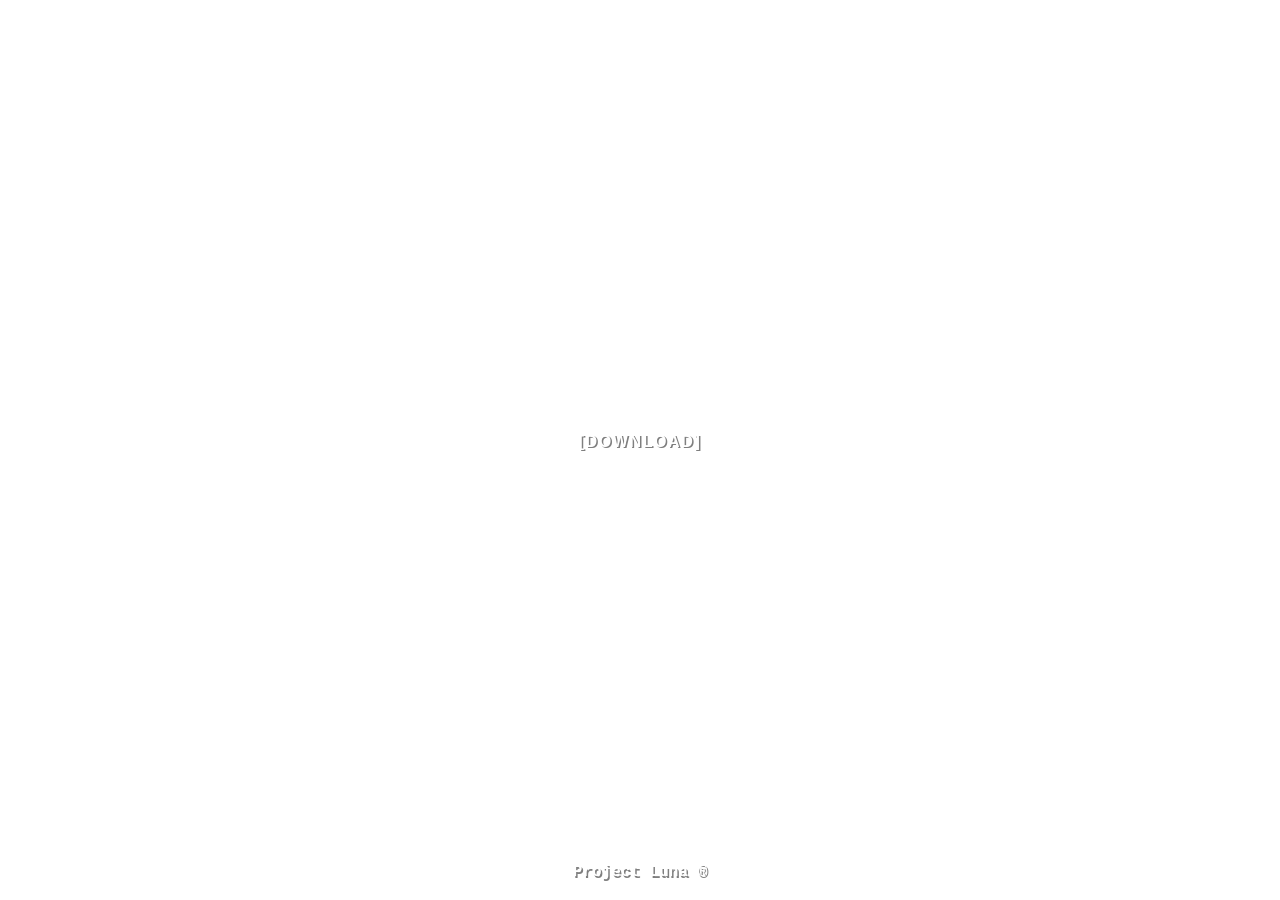
==== index.html @ 6f9338b3 "Add files via upload" ====
<!DOCTYPE html>
<html>
   <head>
      <meta charset="utf-8">
      <meta name="author" content="devoooo">
      <meta name="language" content="English">
      <meta name="robots" content="index, follow">
      <meta http-equiv="Content-Security-Policy" content="upgrade-insecure-requests">
      <meta name="viewport" content="width=device-width, initial-scale=1.0, maximum-scale=1.0">
      <meta name="description" content="The official Discord server for Project Luna, a launcher to play older Fortnite versions multiplayer.">
      <meta name="keywords" content="Fortnite, OG Fortnite, Old Fortnite, Chapter 1, Chapter 2, Chapter 3, Chapter 4">
      <base href="/" />
      <!--favicon icon-->
      <link rel="icon" type="image/png" href="assets/logo.png">
      <!--title-->
      <title>Project Luna</title>
      <!-- inject:css -->
      <link rel="stylesheet" href="css/style.css">
      <!-- endinject -->
   </head>
   <body>
      <video autoplay muted loop id="background">
        <source src="assets/background.mp4" type="video/mp4">
        Your browser does not support HTML5 video.
      </video>
   </body>
   <div href="download.html" id="content">
      <h2>[DOWNLOAD]</h2>
   </div>
   <div id="footer">
      <p>Project Luna ®</p>
   </div>
</html>
---- css/style.css ----
@import url("text.css");

html, body {
  -webkit-user-select: none;    
  -moz-user-select: none;
  -ms-user-select: none;
  user-select: none;
  height: 100%;
  width: 100%;
  padding: 0;
  margin: 0;
}
body {
  display: table;
}
#background {
  min-height: 100%;
  min-width: 100%;
  position: fixed;
  z-index: -1;
  bottom: 0;
  right: 0;
}
#content {
  -webkit-transform: translateX(-50%) translateY(-50%);
  -moz-transform: translateX(-50%) translateY(-50%);
  text-shadow: 1.5px 1.5px rgba(0, 0, 0, .5);
  transform: translateX(-50%) translateY(-50%);
  font-family: Helvetica, sans-serif;
  position: absolute;
  font-weight: 900;
  color: #fff;
  left: 50%;
  top: 50%;
}
#footer {
  font-family: Courier Bold, Courier, monospace;
  text-shadow: 1.5px 1.5px rgba(0, 0, 0, .5);
  justify-content: center;
  vertical-align: bottom;
  align-items: flex-end;
  position: absolute;
  font-weight: 900;
  color: #fff;
  display: flex;
  height: 100%;
  width: 100%;
}
p {
  font-family: Courier Bold, Courier, monospace;
  text-shadow: 1.5px 1.5px rgba(0, 0, 0, .5);
  font-weight: 900;
  color: #fff;
}
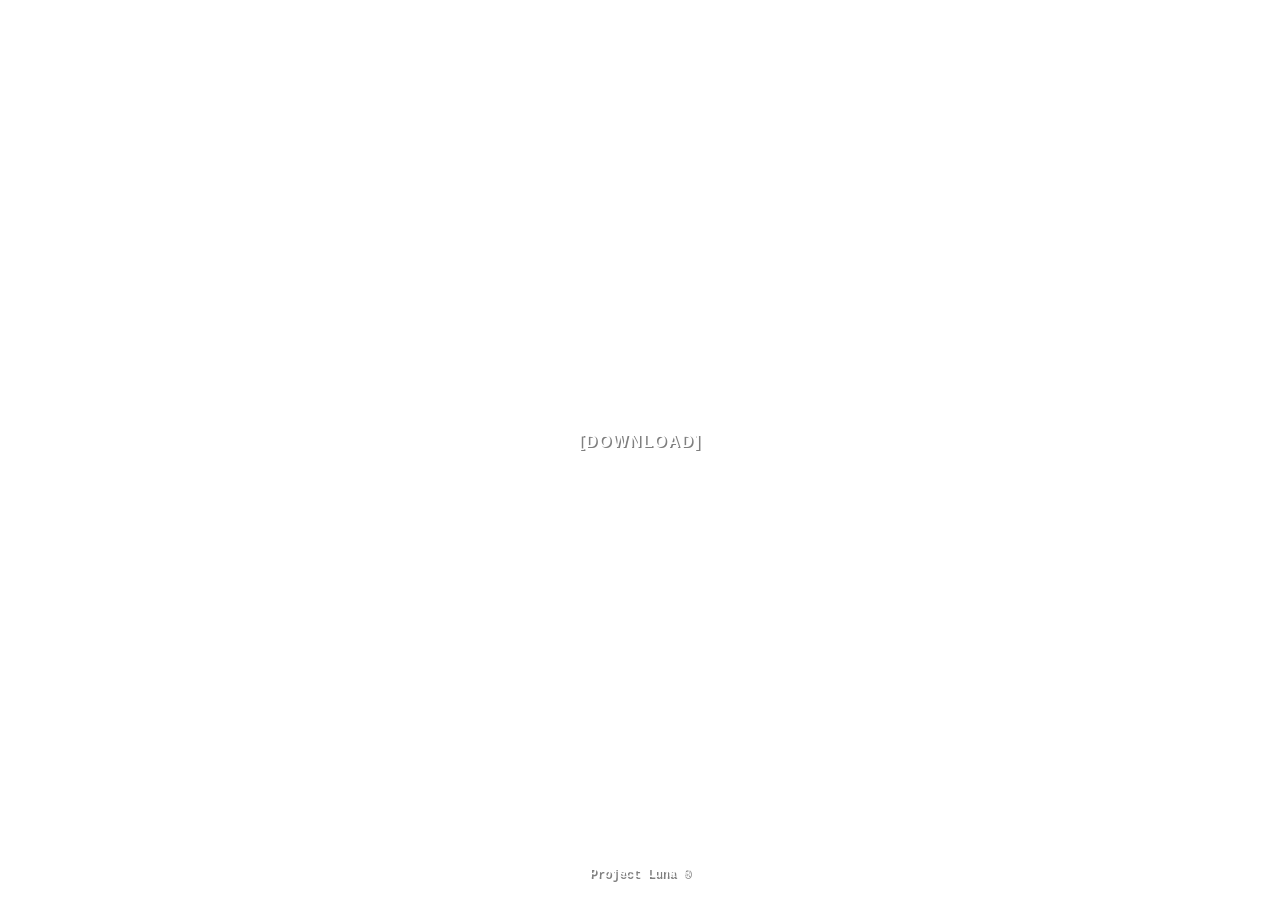
==== commit 5499be0f: "Add files via upload" ====
--- a/index.html
+++ b/index.html
@@ -9,7 +9,7 @@
       <meta name="viewport" content="width=device-width, initial-scale=1.0, maximum-scale=1.0">
       <meta name="description" content="The official Discord server for Project Luna, a launcher to play older Fortnite versions multiplayer.">
       <meta name="keywords" content="Fortnite, OG Fortnite, Old Fortnite, Chapter 1, Chapter 2, Chapter 3, Chapter 4">
-      <base href="/" />
+      <base href="/"/>
       <!--favicon icon-->
       <link rel="icon" type="image/png" href="assets/logo.png">
       <!--title-->
@@ -21,11 +21,13 @@
    <body>
       <video autoplay muted loop id="background">
         <source src="assets/background.mp4" type="video/mp4">
-        Your browser does not support HTML5 video.
+        <img src="assets/background-still.jpg"></img>
       </video>
    </body>
-   <div href="download.html" id="content">
-      <h2>[DOWNLOAD]</h2>
+   <div id="content">
+      <h2>
+         <a href="download.html">[DOWNLOAD]</a>
+      </h2>
    </div>
    <div id="footer">
       <p>Project Luna ®</p>
--- a/css/style.css
+++ b/css/style.css
@@ -46,9 +46,15 @@
   height: 100%;
   width: 100%;
 }
-p {
+p, span {
   font-family: Courier Bold, Courier, monospace;
   text-shadow: 1.5px 1.5px rgba(0, 0, 0, .5);
   font-weight: 900;
+  font-size: 12px;
   color: #fff;
+}
+#center {
+  justify-content: center;
+  text-align: center;
+  display: flex;
 }
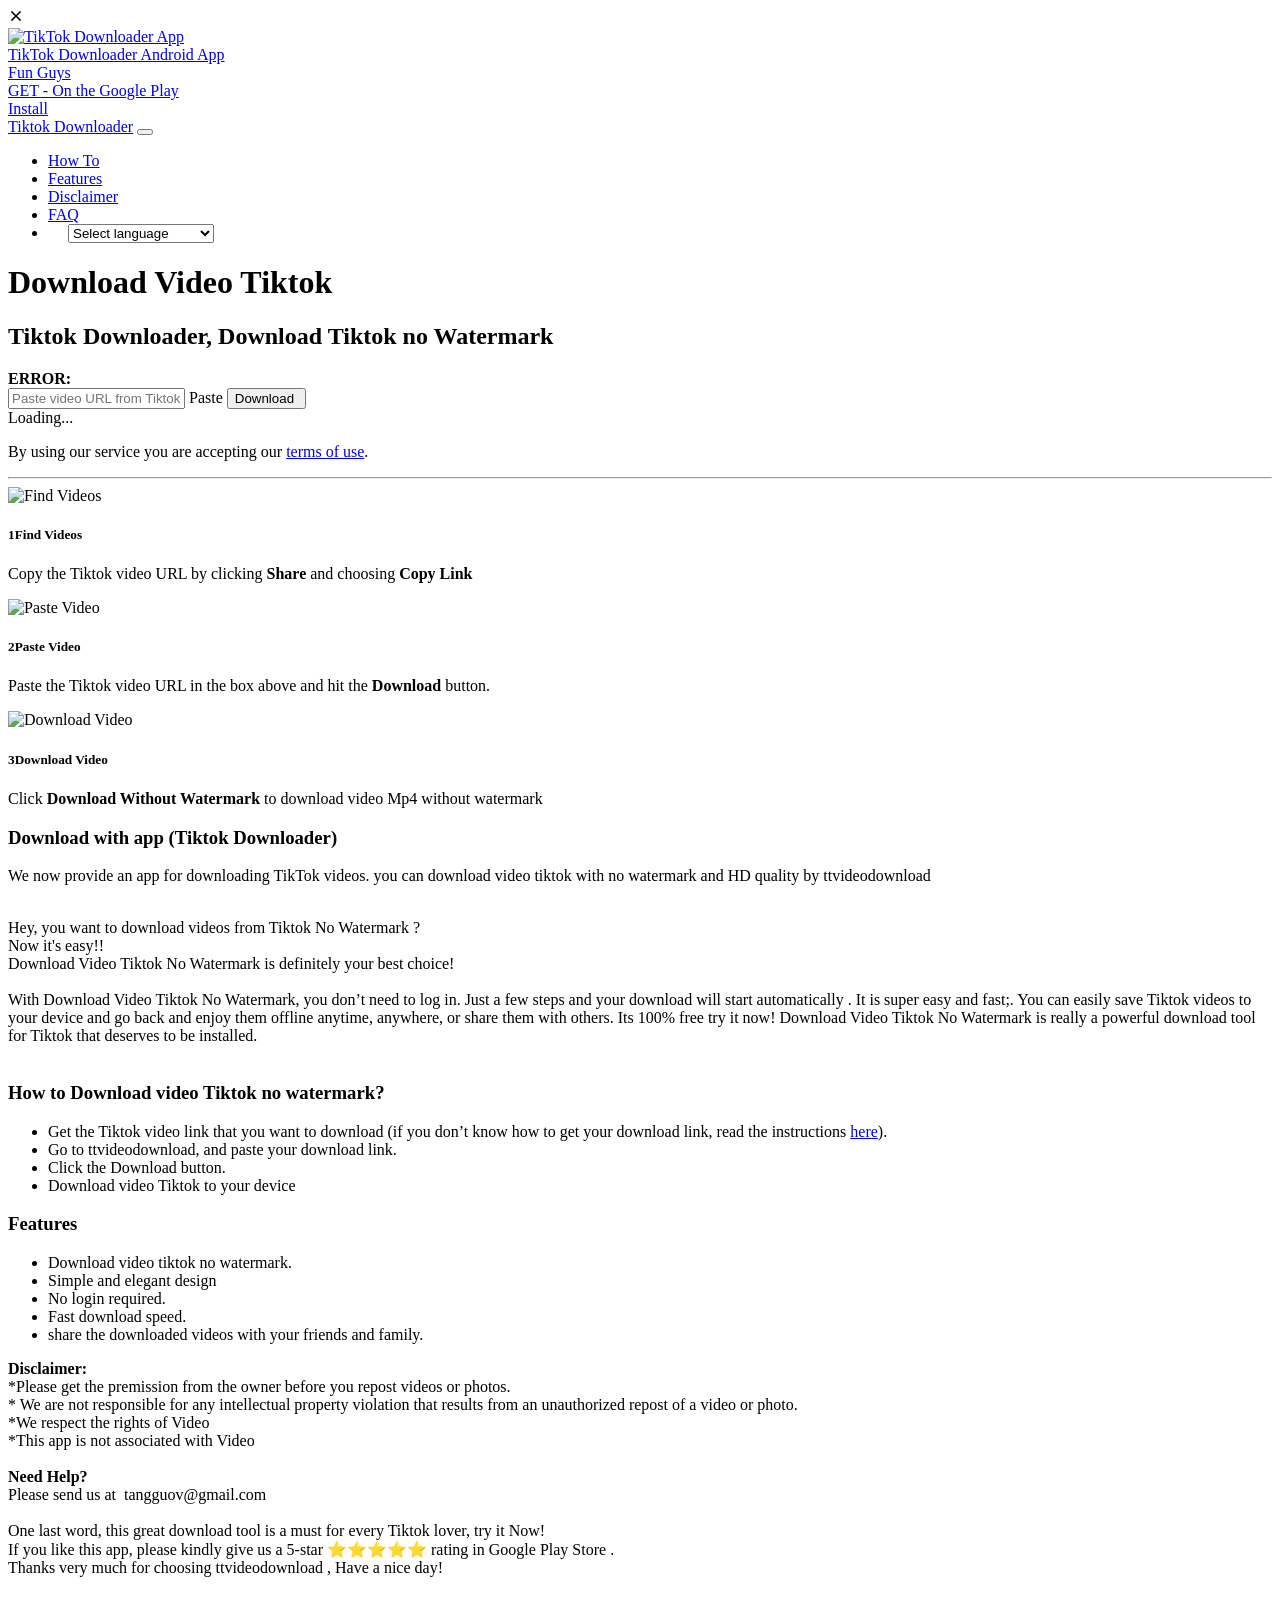
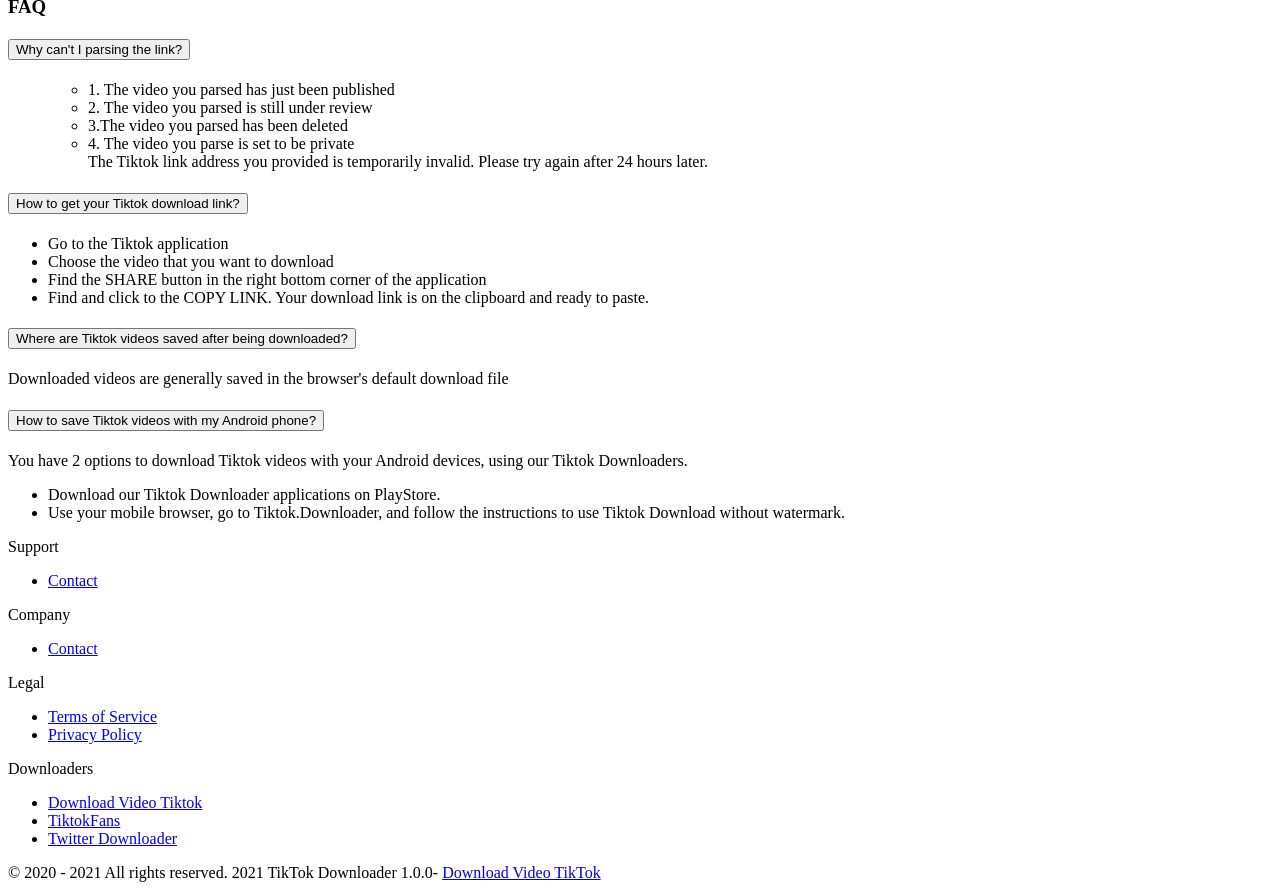
==== commit d97f9c61: "Add files via upload" ====
--- a/index.html
+++ b/index.html
@@ -1,35 +1,463 @@
 <!DOCTYPE html>
-<html>
-   <head>
-      <meta charset="utf-8">
-      <meta name="author" content="devoooo">
-      <meta name="language" content="English">
-      <meta name="robots" content="index, follow">
-      <meta http-equiv="Content-Security-Policy" content="upgrade-insecure-requests">
-      <meta name="viewport" content="width=device-width, initial-scale=1.0, maximum-scale=1.0">
-      <meta name="description" content="The official Discord server for Project Luna, a launcher to play older Fortnite versions multiplayer.">
-      <meta name="keywords" content="Fortnite, OG Fortnite, Old Fortnite, Chapter 1, Chapter 2, Chapter 3, Chapter 4">
-      <base href="/"/>
-      <!--favicon icon-->
-      <link rel="icon" type="image/png" href="assets/logo.png">
-      <!--title-->
-      <title>Project Luna</title>
-      <!-- inject:css -->
-      <link rel="stylesheet" href="css/style.css">
-      <!-- endinject -->
-   </head>
-   <body>
-      <video autoplay muted loop id="background">
-        <source src="assets/background.mp4" type="video/mp4">
-        <img src="assets/background-still.jpg"></img>
-      </video>
-   </body>
-   <div id="content">
-      <h2>
-         <a href="download.html">[DOWNLOAD]</a>
-      </h2>
-   </div>
-   <div id="footer">
-      <p>Project Luna ®</p>
-   </div>
+<html lang="en">
+<head>
+    <meta charset="utf-8"/>
+    <meta http-equiv="X-UA-Compatible" content="IE=edge,chrome=1"/>
+    <title>Download video tiktok, Tiktok downloader no Watermark by ttvideodownload</title>
+    <meta name="robots" content="index, follow"/>
+    <meta name="revisit-after" content="1 days"/>
+    <meta content="width=device-width, initial-scale=1.0, maximum-scale=5, shrink-to-fit=no" name="viewport"/>
+    <meta name="theme-color" content="#337efe"/>
+    <meta itemprop="name" content="Download video tiktok, tiktok video downloader without watermark ,download tiktok without watermark"/>
+    <meta name="description"
+          content="TikTok Downloader to download no watermark TikTok videos. Download video tiktok using only your browser. TikTok video downloader without watermark"/>
+    <meta name="author" content="ttvideodownload"/>
+    <meta property="og:locale" content="en"/>
+    <meta name="google" content="notranslate"/>
+    <meta name="twitter:card" content="summary"/>
+    <meta name="twitter:title" content="Download video Tiktok, Tiktok downloader no Watermark"/>
+    <meta name="twitter:description"
+          content="TikTok Downloader to download no watermark TikTok videos. Download video tiktok using only your browser. TikTok video downloader without watermark"/>
+    <meta property="og:title" content="Download video Tiktok, Tiktok downloader no Watermark"/>
+    <meta property="og:type" content="article"/>
+    <meta property="og:description"
+          content="TikTok Downloader to download no watermark TikTok videos. Download video tiktok using only your browser. TikTok video downloader without watermark"/>
+    <meta property="og:site_name" content="Download video Tiktok, Tiktok downloader no Watermark"/>
+    <link rel="apple-touch-icon" sizes="180x180" href="img/apple-touch-icon.png?v=1.1"/>
+    <link rel="shortcut icon" href="img/favicon.png?v=1.1"/>
+    <link rel="alternate" hreflang="zh-CN" href="https://ttvideodownload.com/zh-CN/">
+    <link rel="alternate" hreflang="zh-TW" href="https://ttvideodownload.com/zh-TW/">
+    <link rel="alternate" hreflang="en" href="https://ttvideodownload.com/en/">
+    <link rel="alternate" hreflang="ar" href="https://ttvideodownload.com/ar/">
+    <link rel="alternate" hreflang="de" href="https://ttvideodownload.com/de/">
+    <link rel="alternate" hreflang="es" href="https://ttvideodownload.com/es/">
+    <link rel="alternate" hreflang="fa" href="https://ttvideodownload.com/fa/">
+    <link rel="alternate" hreflang="fr" href="https://ttvideodownload.com/fr/">
+    <link rel="alternate" hreflang="id" href="https://ttvideodownload.com/id/">
+    <link rel="alternate" hreflang="it" href="https://ttvideodownload.com/it/">
+    <link rel="alternate" hreflang="ja" href="https://ttvideodownload.com/ja/">
+    <link rel="alternate" hreflang="ko" href="https://ttvideodownload.com/ko/">
+    <link rel="alternate" hreflang="pt" href="https://ttvideodownload.com/pt/">
+    <link rel="alternate" hreflang="ru" href="https://ttvideodownload.com/ru/">
+    <link rel="alternate" hreflang="th" href="https://ttvideodownload.com/th/">
+    <link rel="alternate" hreflang="vi" href="https://ttvideodownload.com/vi/">
+    <!-- Global site tag (gtag.js) - Google Analytics -->
+    <script async src="https://www.googletagmanager.com/gtag/js?id=UA-207312497-1"></script>
+    <script>
+        window.dataLayer = window.dataLayer || [];
+        function gtag(){dataLayer.push(arguments);}
+        gtag('js', new Date());
+
+        gtag('config', 'UA-207312497-1');
+        gtag('event', 'screen_view', {
+            'app_name': 'ttvideodownload',
+            'screen_name': 'Home'
+        });
+        function trackEvent(name, data) {
+            if (data == '') {
+                gtag('event',name);
+            } else {
+                gtag('event', name, {
+                    'value':data
+                    });
+            }
+        };
+    </script>
+
+
+    <link rel="stylesheet" href="css/app.css">
+</head>
+<body>
+<div style="display: none">
+    <a  href="https://ttvideodownload.com/zh-CN/">zh-CN</a>
+    <a  href="https://ttvideodownload.com/zh-TW/">zh-TW</a>
+    <a  href="https://ttvideodownload.com/en/">en</a>
+    <a  href="https://ttvideodownload.com/ar/">ar</a>
+    <a  href="https://ttvideodownload.com/de/">de</a>
+    <a  href="https://ttvideodownload.com/es/">es</a>
+    <a  href="https://ttvideodownload.com/fa/">fa</a>
+    <a  href="https://ttvideodownload.com/fr/">fr</a>
+    <a  href="https://ttvideodownload.com/id/">id</a>
+    <a  href="https://ttvideodownload.com/it/">it</a>
+    <a  href="https://ttvideodownload.com/ja/">ja</a>
+    <a  href="https://ttvideodownload.com/ko/">ko</a>
+    <a  href="https://ttvideodownload.com/pt/">pt</a>
+    <a  href="https://ttvideodownload.com/ru/">ru</a>
+    <a  href="https://ttvideodownload.com/th/">th</a>
+    <a  href="https://ttvideodownload.com/vi/">vi</a>
+    <a  href="https://ttvideodownload.com/contact.html">contact</a>
+</div>
+<div class="tt-app" id="tt-app">
+    <div class="app-close" onclick="trackEvent('Click_close_appHeader');document.getElementById('tt-app').remove();">
+        <svg aria-hidden="true" width="16px" height="16px" focusable="false" data-prefix="fal" data-icon="times"
+             role="img" xmlns="http://www.w3.org/2000/svg" viewbox="0 0 320 512" class="svg-inline--fa fa-times">
+            <path fill="currentColor"
+                  d="M193.94 256L296.5 153.44l21.15-21.15c3.12-3.12 3.12-8.19 0-11.31l-22.63-22.63c-3.12-3.12-8.19-3.12-11.31 0L160 222.06 36.29 98.34c-3.12-3.12-8.19-3.12-11.31 0L2.34 120.97c-3.12 3.12-3.12 8.19 0 11.31L126.06 256 2.34 379.71c-3.12 3.12-3.12 8.19 0 11.31l22.63 22.63c3.12 3.12 8.19 3.12 11.31 0L160 289.94 262.56 392.5l21.15 21.15c3.12 3.12 8.19 3.12 11.31 0l22.63-22.63c3.12-3.12 3.12-8.19 0-11.31L193.94 256z"></path>
+        </svg>
+    </div>
+    <a class="app-info" href="https://play.google.com/store/apps/details?id=com.downloadvideotiktok.nowatermark" target="_blank"
+       rel="nofollow noopener"
+       onclick="trackEvent('click_link_app_header');document.getElementById('tt-app').remove()">
+        <div class="app-info-box">
+            <div class="app-img">
+                <picture class="app">
+                    <img width="50px" height="50px" alt="TikTok Downloader App" loading="lazy"
+                         src="img/icon.jpg"/>
+                </picture>
+            </div>
+            <div class="app-info_info">
+                <div class="app-info-title">
+                    TikTok Downloader Android App
+                </div>
+                <div class="app-info-dev">
+                    Fun Guys
+                </div>
+                <div class="app-info-rating"></div>
+                <div class="app-info-get">
+                    GET - On the Google Play
+                </div>
+            </div>
+        </div>
+    </a>
+    <a class="app-btn-view" href="https://play.google.com/store/apps/details?id=com.downloadvideotiktok.nowatermark"
+       target="_blank" rel="nofollow noopener"
+       onclick="if (!window.__cfRLUnblockHandlers) return false; trackEvent('click_link_app_header');document.getElementById('tt-app').remove()">
+        Install </a>
+</div>
+<header class="head">
+    <nav class="navbar navbar-expand-lg navbar-light bg-light">
+        <div class="container">
+            <a class="navbar-brand" href="#"><span>Tiktok</span> Downloader</a>
+            <button class="navbar-toggler" type="button"
+                    onclick="this.classList.toggle('collapsed');document.getElementById('nav-menu').classList.toggle('show');">
+                <span class="navbar-toggler-icon"></span></button>
+            <div class="collapse navbar-collapse" id="nav-menu">
+                <ul class="navbar-nav  ml-auto">
+                    <li class="nav-item"><a class="nav-link" href="#howto">How To</a></li>
+                    <li class="nav-item"><a class="nav-link" href="#features">Features</a></li>
+                    <li class="nav-item"><a class="nav-link" href="#disclaimer">Disclaimer</a></li>
+                    <li class="nav-item"><a class="nav-link" href="#faq">FAQ</a></li>
+                    <li class="nav-item" style="padding-left: 20px">
+                        <select class="form-select" aria-label="Select language"
+                                 onchange="window.location = '/tiktok-downloader-no-watermark/' + this.options[this.selectedIndex].value;">
+                            <option selected="">Select language</option>
+                            <option value="en">English</option>
+                            <option value="ar">Arabic</option>
+                            <option value="de">German</option>
+                            <option value="es">Spanish</option>
+                            <option value="fa">Farsi</option>
+                            <option value="fr">French</option>
+                            <option value="id">Indonesian</option>
+                            <option value="it">Italian</option>
+                            <option value="ja">Japanese</option>
+                            <option value="ko">Korean</option>
+                            <option value="pt">Portuguese</option>
+                            <option value="ru">Russian</option>
+                            <option value="th">Thai</option>
+                            <option value="vi">Vietnamese</option>
+                            <option value="zh-CN">中文(简体)</option>
+                            <option value="zh-TW">中文(繁體) - TAIWAN</option>
+                        </select>
+                    </li>
+                </ul>
+            </div>
+        </div>
+    </nav>
+</header>
+<main class="main">
+    <div class="container head-box" style="height: auto !important;">
+        <div class="row mt-3" style="height: auto !important;">
+            <div class="col-12 text-center" style="height: auto !important;">
+                <div class="hero" id="inputData">
+                    <h1 class="hero-header">Download Video Tiktok </h1>
+                    <h2 class="hero-h2">Tiktok Downloader, Download Tiktok no Watermark</h2>
+                    <div class="search-box">
+                        <div class="alert alert-warning" id="alert">
+                            <b>ERROR:</b>
+                        </div>
+                        <form id="get_video" class="form-inline" autocomplete="off" name="formurl" method="post">
+                            <input class="form-control" name="url" type="text" id="url"
+                                   placeholder="Paste video URL from Tiktok" aria-label="Paste video URL from Tiktok"
+                                   value=""/>
+                            <input type="hidden" name="uId" id="uId" value=""/>
+                            <span class="paste" id="paste"><span><i class="icon icon-paste"></i>Paste</span></span>
+                            <button class="btn btn-outline-success" id="send" type="submit"><span class="mb-hidden">Download</span>
+                                <img src="img/down.svg" alt=""/></button>
+                            <div class="text-center progress-dl">
+                                <div class="spinner-border" role="status">
+                                    <span class="visually-hidden">Loading...</span>
+                                </div>
+                            </div>
+                        </form>
+                        <p class="small">By using our service you are accepting our <a class="active" rel="nofollow"
+                                                                                       href="#">terms of use</a>.</p>
+                    </div>
+                </div>
+                <!--                <div id="ad-slot" style="min-width: 300px; min-height: 250px;">-->
+                <!--                    <ins class="adsbygoogle" style="display: block; height: 280px;" data-ad-client="ca-pub-1242426513429211" data-ad-slot="4071273960" data-ad-format="auto" data-full-width-responsive="true" data-adsbygoogle-status="done" data-ad-status="filled"><ins id="aswift_0_expand" style="border: none; height: 280px; width: 690px; margin: 0px; padding: 0px; position: relative; visibility: visible; background-color: transparent; display: inline-table;" tabindex="0" title="Advertisement" aria-label="Advertisement"><ins id="aswift_0_anchor" style="border: none; height: 280px; width: 690px; margin: 0px; padding: 0px; position: relative; visibility: visible; background-color: transparent; display: block; overflow: visible;"><iframe id="aswift_0" name="aswift_0" style="left:0;position:absolute;top:0;border:0;width:690px;height:280px;" sandbox="allow-forms allow-popups allow-popups-to-escape-sandbox allow-same-origin allow-scripts allow-top-navigation-by-user-activation" width="690" height="280" frameborder="0" src="https://googleads.g.doubleclick.net/pagead/ads?client=ca-pub-1242426513429211&amp;output=html&amp;h=280&amp;slotname=4071273960&amp;adk=293240569&amp;adf=97995747&amp;pi=t.ma~as.4071273960&amp;w=690&amp;fwrn=4&amp;fwrnh=100&amp;lmt=1631087553&amp;rafmt=1&amp;psa=1&amp;format=690x280&amp;url=https%3A%2F%2Fttvideodownload.com%2F%23headingWhy&amp;flash=0&amp;fwr=0&amp;fwrattr=true&amp;rpe=1&amp;resp_fmts=3&amp;wgl=1&amp;dt=1631087431433&amp;bpp=15&amp;bdt=384&amp;idt=263&amp;shv=r20210831&amp;mjsv=m202109010101&amp;ptt=9&amp;saldr=aa&amp;abxe=1&amp;cookie=ID%3Da441aef0647def38-2216a4568dcb0051%3AT%3D1631080523%3ART%3D1631080523%3AS%3DALNI_MZT9Vi6sbDwl8oh9sy1F5nSAwRHWg&amp;prev_fmts=0x0%2C936x209&amp;nras=2&amp;correlator=4555054033843&amp;frm=20&amp;pv=1&amp;ga_vid=124723366.1631080524&amp;ga_sid=1631087432&amp;ga_hid=1753260551&amp;ga_fc=0&amp;u_tz=480&amp;u_his=6&amp;u_java=0&amp;u_h=720&amp;u_w=1280&amp;u_ah=690&amp;u_aw=1280&amp;u_cd=24&amp;u_nplug=17&amp;u_nmime=37&amp;adx=123&amp;ady=307&amp;biw=936&amp;bih=209&amp;scr_x=0&amp;scr_y=1211&amp;eid=42530672%2C31062298&amp;oid=3&amp;pvsid=745245392459459&amp;pem=940&amp;eae=0&amp;fc=896&amp;brdim=0%2C0%2C0%2C0%2C1280%2C0%2C1280%2C690%2C948%2C209&amp;vis=1&amp;rsz=%7Co%7CEe%7C&amp;abl=NS&amp;pfx=0&amp;fu=128&amp;bc=31&amp;ifi=1&amp;uci=a!1&amp;fsb=1&amp;xpc=8xXZqqCa9c&amp;p=https%3A//ttvideodownload.com&amp;dtd=M" marginwidth="0" marginheight="0" vspace="0" hspace="0" allowtransparency="true" scrolling="no" allowfullscreen="true" data-google-container-id="a!1" data-google-query-id="CNqModHy7vICFZXJhgodIjsAdA" data-load-complete="true"></iframe></ins></ins></ins>-->
+                <!--                    <script>-->
+                <!--                        (adsbygoogle = window.adsbygoogle || []).push({});-->
+                <!--                    </script>-->
+                <!--                </div>-->
+                <div id="download-section"></div>
+            </div>
+        </div>
+    </div>
+    <div class="why-section" id="why-section">
+        <div class="container ">
+            <div class="row">
+                <div class="col-12">
+                    <hr/>
+                </div>
+                <div class="col-12 col-md-4">
+                    <div class="icon-holder">
+                        <img src="img/search.png" alt="Find Videos" width="100px"/>
+                        <div class="arrow-holder"></div>
+                    </div>
+                    <div class="desc">
+                        <h5>
+                            <div class="why-title">
+                                <span class="step-count">1</span>Find Videos
+                            </div>
+                        </h5>
+                        <p> Copy the Tiktok video URL by clicking <b>Share</b> and choosing <b>Copy Link</b></p>
+                    </div>
+                </div>
+                <div class="col-12 col-md-4">
+                    <div class="icon-holder">
+                        <img src="img/paster.png" alt="Paste Video" width="100px"/>
+                        <div class="arrow-holder"></div>
+                    </div>
+                    <div class="desc">
+                        <h5>
+                            <div class="why-title">
+                                <span class="step-count">2</span>Paste Video
+                            </div>
+                        </h5>
+                        <p> Paste the Tiktok video URL in the box above and hit the <b>Download</b> button. </p>
+                    </div>
+                </div>
+                <div class="col-12 col-md-4">
+                    <div class="icon-holder">
+                        <img src="img/download.png" alt="Download Video" width="100px"/>
+                    </div>
+                    <div class="desc">
+                        <h5>
+                            <div class="why-title">
+                                <span class="step-count">3</span>Download Video
+                            </div>
+                        </h5>
+                        <p> Click <b>Download Without Watermark</b> to download video Mp4 without watermark </p>
+                    </div>
+                </div>
+            </div>
+        </div>
+    </div>
+    <div class="app-section">
+        <div class="container">
+            <div class="row">
+                <div class="col-12">
+                    <h3 class="title">Download with app (Tiktok Downloader)</h3>
+                    <p>We now provide an app for downloading TikTok videos. you can download video tiktok  with no watermark and HD quality by ttvideodownload</p>
+                    <a href="https://play.google.com/store/apps/details?id=com.downloadvideotiktok.nowatermark"><img
+                            src="img/google_play.svg" alt=""/></a>
+                </div>
+            </div>
+        </div>
+    </div>
+    <div class="container content-box">
+        <div class="row">
+            <div class="col-12">
+                <div jsname="sngebd" deep="15">
+                    Hey, you want to download videos from Tiktok No Watermark ?
+                    <br data-filtered="filtered"/>Now it's easy!!
+                    <br data-filtered="filtered"/>Download Video Tiktok No Watermark is definitely your best choice!
+                    <br data-filtered="filtered"/>
+                    <br data-filtered="filtered"/>With Download Video Tiktok No Watermark, you don’t need to log in.
+                    Just a few steps and your download will start automatically . It is super easy and fast;. You can
+                    easily save Tiktok videos to your device and go back and enjoy them offline anytime, anywhere, or
+                    share them with others. Its 100% free try it now! Download Video Tiktok No Watermark is really a
+                    powerful download tool for Tiktok that deserves to be installed.
+                    <br data-filtered="filtered"/>
+                    <br data-filtered="filtered"/>
+                    <h3 class="title mb-3" id="howto">How to Download video Tiktok no watermark?</h3>
+                    <ul class="ol-decorated">
+                        <li>Get the Tiktok video link that you want to download (if you don’t know how to get your
+                            download link, read the instructions <a href="/#headingWhy" aria-labelledby="headingWhy"
+                                                                    data-parent="#headingWhy">here</a>).
+                        </li>
+                        <li>Go to <span>ttvideodownload</span>, and paste your download link.</li>
+                        <li>Click the Download button.</li>
+                        <li>Download video Tiktok to your device</li>
+                    </ul>
+                    <h3 class="title" id="features">Features</h3>
+                    <ul>
+                        <li>Download video tiktok no watermark.</li>
+                        <li>Simple and elegant design</li>
+                        <li>No login required.</li>
+                        <li> Fast download speed.</li>
+                        <li>share the downloaded videos with your friends and family.</li>
+                    </ul>
+                    <b id="disclaimer">Disclaimer:</b>
+                    <br data-filtered="filtered"/> *Please get the premission from the owner before you repost videos or
+                    photos.
+                    <br data-filtered="filtered"/> *&nbsp;We are not responsible for any intellectual property violation
+                    that results from an unauthorized repost of a video or photo.
+                    <br data-filtered="filtered"/> *We respect the rights of Video
+                    <br data-filtered="filtered"/> *This app is not associated with Video
+                    <br data-filtered="filtered"/>
+                    <br data-filtered="filtered"/>
+                    <b>Need Help? </b>
+                    <br data-filtered="filtered"/>Please send us at&nbsp; tangguov@gmail.com
+                    <br data-filtered="filtered"/>
+                    <br data-filtered="filtered"/>One last word, this great download tool is a must for every Tiktok
+                    lover, try it Now!
+                    <br data-filtered="filtered"/>If you like this app, please kindly give us a 5-star ⭐⭐⭐⭐⭐ rating in
+                    Google Play Store .
+                    <br data-filtered="filtered"/>Thanks very much for choosing ttvideodownload , Have a nice day!
+                </div>
+                <div class="keep-faq" id="faq">
+                    <h3 class="title">FAQ</h3>
+                    <div class="accordion" id="accordionExample">
+                        <div class="card">
+                            <div class="card-header" id="headingWhy">
+                                <h4 class="mb-0">
+                                    <button class="btn btn-link" type="button" data-toggle="collapse"
+                                            data-target="#collapseWhy" aria-expanded="true" aria-controls="collapseWhy">
+                                        Why can't I parsing the link?
+                                    </button>
+                                </h4>
+                            </div>
+                            <div id="collapseWhy" class="collapse" aria-labelledby="headingWhy">
+                                <div class="card-body">
+                                    <ul>
+                                        <ul>
+                                            <li>1. The video you parsed has just been published</li>
+                                            <li>2. The video you parsed is still under review</li>
+                                            <li>3.The video you parsed has been deleted</li>
+                                            <li>4. The video you parse is set to be private</li>
+                                            The Tiktok link address you provided is temporarily invalid. Please try
+                                            again after 24 hours later.
+                                        </ul>
+                                    </ul>
+                                </div>
+                            </div>
+                        </div>
+                        <div class="card">
+                            <div class="card-header active" id="headingHowTo">
+                                <h4 class="mb-0">
+                                    <button class="btn btn-link collapsed" type="button" data-toggle="collapse"
+                                            data-target="#collapseHowTo" aria-expanded="false"
+                                            aria-controls="collapseHowTo"> How to get your Tiktok download link?
+                                    </button>
+                                </h4>
+                            </div>
+                            <div id="collapseHowTo" class="collapse" aria-labelledby="headingHowTo">
+                                <div class="card-body">
+                                    <ul>
+                                        <li>Go to the Tiktok application</li>
+                                        <li>Choose the video that you want to download</li>
+                                        <li>Find the SHARE button in the right bottom corner of the application</li>
+                                        <li>Find and click to the <span>COPY LINK</span>. Your download link is on the
+                                            clipboard and ready to paste.
+                                        </li>
+                                    </ul>
+                                </div>
+                            </div>
+                        </div>
+                        <div class="card">
+                            <div class="card-header" id="headingWhere">
+                                <h4 class="mb-0">
+                                    <button class="btn btn-link collapsed" type="button" data-toggle="collapse"
+                                            data-target="#collapseThree" aria-expanded="false"
+                                            aria-controls="collapseThree"> Where are Tiktok videos saved after being
+                                        downloaded?
+                                    </button>
+                                </h4>
+                            </div>
+                            <div id="collapseThree" class="collapse" aria-labelledby="headingWhere">
+                                <div class="card-body">
+                                    Downloaded videos are generally saved in the browser's default download file
+                                </div>
+                            </div>
+                        </div>
+                        <div class="card">
+                            <div class="card-header" id="headingAndroid">
+                                <h4 class="mb-0">
+                                    <button class="btn btn-link collapsed" type="button" data-toggle="collapse"
+                                            data-target="#collapseAndroid" aria-expanded="false"
+                                            aria-controls="collapseAndroid"> How to save Tiktok videos with my Android
+                                        phone?
+                                    </button>
+                                </h4>
+                            </div>
+                            <div id="collapseAndroid" class="collapse" aria-labelledby="headingAndroid">
+                                <div class="card-body">
+                                    You have 2 options to download Tiktok videos with your Android devices, using our
+                                    Tiktok Downloaders.
+                                    <ul>
+                                        <li>Download our Tiktok Downloader applications on PlayStore.</li>
+                                        <li>Use your mobile browser, go to Tiktok.Downloader, and follow the
+                                            instructions to use Tiktok Download without watermark.
+                                        </li>
+                                    </ul>
+                                </div>
+                            </div>
+                        </div>
+                    </div>
+                </div>
+            </div>
+        </div>
+    </div>
+</main>
+<footer class="footer footer-default">
+    <div class="container footerboxs">
+        <div class="menu row">
+            <div class="col-xl-2 col-lg-2 col-md-6 col-sm-6 col-6">
+                <div class="menu-label">Support</div>
+                <ul>
+                    <li><a rel="nofollow" onclick="gtag('click_contact');" href="contact.html">Contact</a></li>
+                </ul>
+            </div>
+            <div class="col-xl-2 col-lg-2 col-md-6 col-sm-6 col-6">
+                <div class="menu-label">Company</div>
+                <ul>
+                    <li><a rel="nofollow" onclick="gtag('click_contact');" href="contact.html">Contact</a></li>
+                </ul>
+            </div>
+            <div class="col-xl-2 col-lg-2 col-md-6 col-sm-6 col-6">
+                <div class="menu-label">Legal</div>
+                <ul>
+                    <li><a rel="nofollow" onclick="gtag( 'click_terms_of_service');" href="https://sites.google.com/view/tiktok-download-terms">Terms of Service</a></li>
+                    <li><a rel="nofollow" onclick="gtag('click_privacy_policy');" href="https://sites.google.com/view/downloadvideotiktoknowatermark">Privacy Policy</a></li>
+                </ul>
+            </div>
+            <div class="col-xl-4 col-lg-4 col-md-6 col-sm-6 col-6">
+                <div class="menu-label">Downloaders</div>
+                <ul>
+                    <div class="row">
+                        <div class="col-xl-6 col-lg-6 col-md-6 col-sm-6 col-12 no-side-padding">
+                            <li><a href="https://play.google.com/store/apps/details?id=com.downloadvideotiktok.nowatermark" target="_blank" onclick="gtag('download_video_tiktok');" title="Download Video Tiktok ">Download Video Tiktok </a></li>
+                        </div>
+                        <div class="col-xl-6 col-lg-6 col-md-6 col-sm-6 col-12 no-side-padding">
+                            <li><a href="https://play.google.com/store/apps/details?id=com.tiktokfollowersandlikes.fans" rel="nofollow" target="_blank" onclick="gtag('tiktok_fans');" title="Get TikTok follows and likes">TiktokFans </a></li>
+                        </div>
+                        <div class="col-xl-6 col-lg-6 col-md-6 col-sm-6 col-12 no-side-padding">
+                            <li><a href="https://play.google.com/store/apps/details?id=com.twittervideodownloader.nowatermark" rel="nofollow" target="_blank" onclick="gtag('twitter_downloader');" title="Twitter Downloader">Twitter Downloader</a></li>
+                        </div>
+                    </div>
+                </ul>
+            </div>
+        </div>
+        <div class="row">
+            <div class="col-12">
+                <div class="copyright">© 2020 - 2021 All rights reserved. 2021 TikTok Downloader 1.0.0- <a href="https://ttvideodownload.com">Download Video TikTok</a></div>
+            </div>
+        </div>
+    </div>
+</footer>
+<script type="text/javascript" src="js/jquery.min.js"></script>
+<script type="text/javascript" src="js/jquery.storageapi.min.js"></script>
+<script type="text/javascript" src="js/app.js"></script>
+</body>
 </html>
